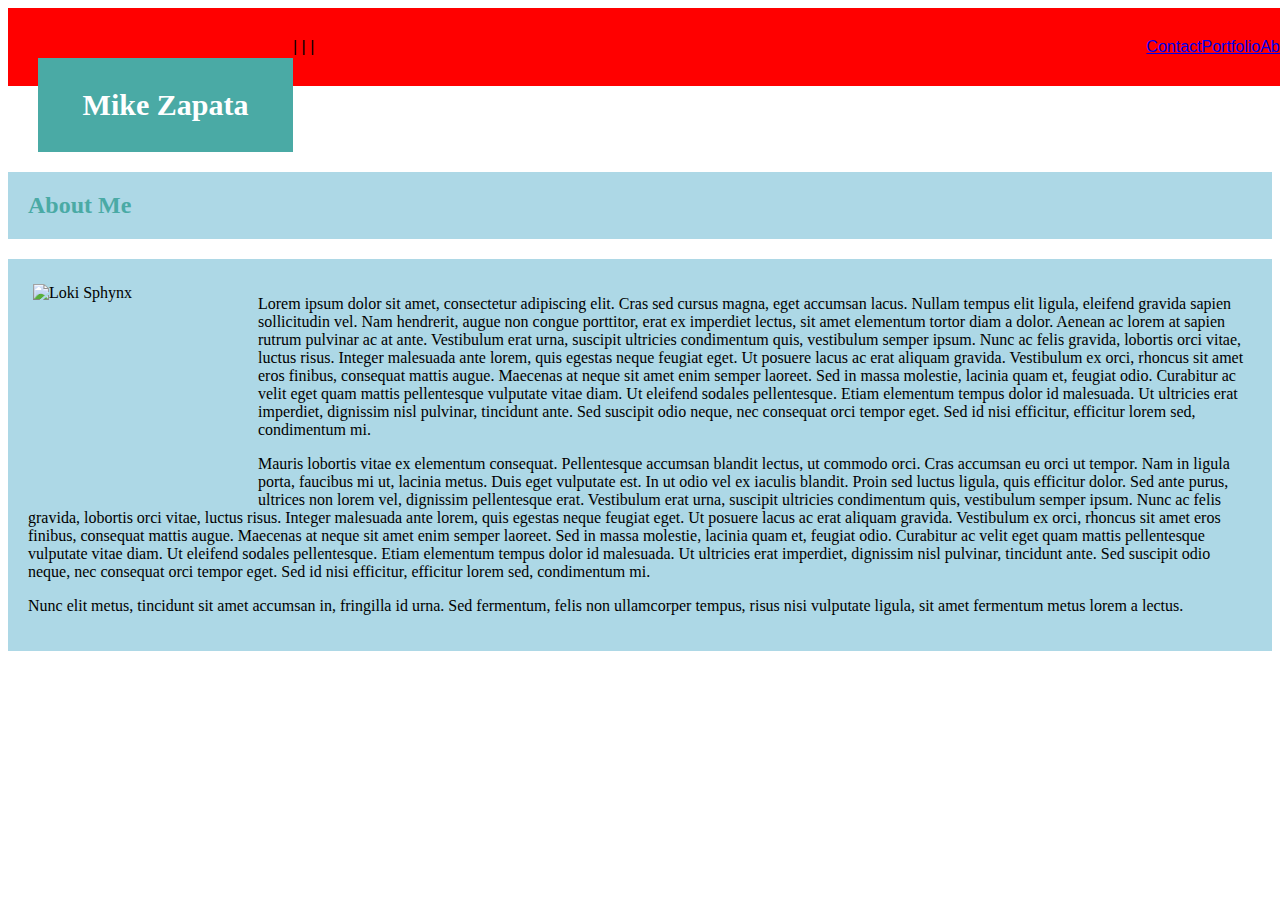
==== index.html @ c7fbb5c3 "start of Index" ====
<!DOCTYPE html>
<html lang="en">

<head>
    <meta charset="UTF-8">
    <meta name="viewport" content="width=device-width, initial-scale=1.0">
    <meta http-equiv="X-UA-Compatible" content="ie=edge">
    <title>Index</title>
    <link rel="stylesheet" href="assets/css/style.css">
</head>
<header>
    <nav>
        <h1>Mike Zapata</h1>
        <a href="index.html" id="links">About </a> |
        <a href="portfolio.html" id="links">Portfolio </a> |
        <a href="contact.html" id="links">Contact </a> |
    </nav>



</header>


<body>
    <h2>About Me</h2>
    <img src="http://beta.ems.ladbiblegroup.com/s3/content/e7d3b5075b19b7019d35a538fe2c89c7.jpg" alt="Loki Sphynx"
        id="loki" width="200" height="200">
    <div>
        <p>Lorem ipsum dolor sit amet, consectetur adipiscing elit. Cras sed cursus magna, eget accumsan lacus. Nullam
            tempus elit ligula, eleifend gravida sapien sollicitudin vel. Nam hendrerit, augue non congue porttitor,
            erat ex
            imperdiet lectus, sit amet elementum tortor diam a dolor. Aenean ac lorem at sapien rutrum pulvinar ac at
            ante.
            Vestibulum erat urna, suscipit ultricies condimentum quis, vestibulum semper ipsum. Nunc ac felis gravida,
            lobortis orci vitae, luctus risus. Integer malesuada ante lorem, quis egestas neque feugiat eget. Ut posuere
            lacus ac erat aliquam gravida. Vestibulum ex orci, rhoncus sit amet eros finibus, consequat mattis augue.
            Maecenas at neque sit amet enim semper laoreet. Sed in massa molestie, lacinia quam et, feugiat odio.
            Curabitur
            ac velit eget quam mattis pellentesque vulputate vitae diam. Ut eleifend sodales pellentesque. Etiam
            elementum
            tempus dolor id malesuada. Ut ultricies erat imperdiet, dignissim nisl pulvinar, tincidunt ante. Sed
            suscipit
            odio neque, nec consequat orci tempor eget. Sed id nisi efficitur, efficitur lorem sed, condimentum mi.
        </p>
        <p> Mauris lobortis vitae ex elementum consequat. Pellentesque accumsan blandit lectus, ut commodo orci. Cras
            accumsan eu orci ut tempor. Nam in ligula porta, faucibus mi ut, lacinia metus. Duis eget vulputate est. In
            ut odio vel ex iaculis blandit. Proin sed luctus ligula, quis efficitur dolor. Sed ante purus, ultrices non
            lorem vel, dignissim pellentesque erat. Vestibulum erat urna, suscipit ultricies condimentum quis,
            vestibulum
            semper ipsum. Nunc ac felis gravida, lobortis orci vitae, luctus risus. Integer malesuada ante lorem, quis
            egestas neque feugiat eget. Ut posuere lacus ac erat aliquam gravida. Vestibulum ex orci, rhoncus sit amet
            eros
            finibus, consequat mattis augue. Maecenas at neque sit amet enim semper laoreet. Sed in massa molestie,
            lacinia
            quam et, feugiat odio. Curabitur ac velit eget quam mattis pellentesque vulputate vitae diam. Ut eleifend
            sodales pellentesque. Etiam elementum tempus dolor id malesuada. Ut ultricies erat imperdiet, dignissim nisl
            pulvinar, tincidunt ante. Sed suscipit odio neque, nec consequat orci tempor eget. Sed id nisi efficitur,
            efficitur lorem sed, condimentum mi.
        </p>
        <p> Nunc elit metus, tincidunt sit amet accumsan in, fringilla id urna. Sed fermentum, felis non ullamcorper
            tempus, risus nisi vulputate ligula, sit amet fermentum metus lorem a lectus.</p>
    </div>
</body>

</html>



<!-- <section id="full">
    <aside>
      &lt;aside&gt; #fff
    </aside>
    &lt;section&gt; #eee
    <div id="division">
      &lt;div&gt; #6ea3da
    </div>
  </section> -->
---- assets/css/style.css ----
nav {
    font-family: Arial, Helvetica, sans-serif;
    /* float: right; */
    background-color: red;
    padding: 30px;
    width: 100%;
}

#links {
    float: right;
}

h1 {
    clear: both;
    overflow: auto;
    font-family: Georgia, 'Times New Roman', Times, serif;
    font-size: 30px;
    padding: 30px;
    background-color: #4aaaa5;
    color: white;
    width: 6.5em;
    text-align: center;
    float: left;
}

div {
    background-color: lightblue;
    padding: 20px;
}

h2 {
    clear: both;
    font-family: Georgia, 'Times New Roman', Times, serif;
    background-color: lightblue;
    color:  #4aaaa5;
    padding: 20px;
}

#loki {
    float: left;
    margin-top: 25px;
    margin-right: 25px;
    margin-bottom: 25px;
    margin-left: 25px;
    /* border: solid white; */
}

/* 
p{
    clear: both;
    margin-top: 25px;
} */
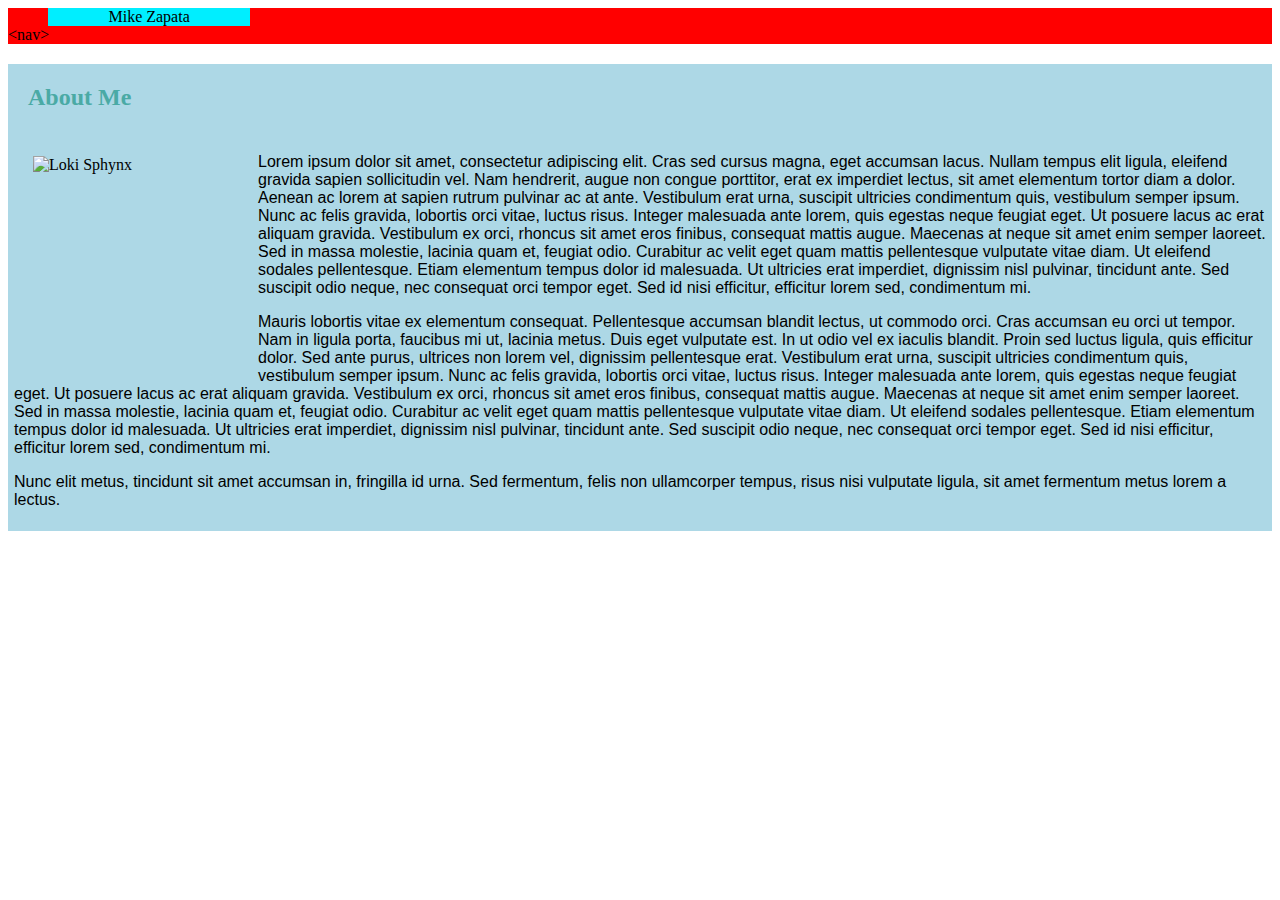
==== commit 1eb57fc3: "changes made" ====
--- a/index.html
+++ b/index.html
@@ -9,12 +9,21 @@
     <link rel="stylesheet" href="assets/css/style.css">
 </head>
 <header>
-    <nav>
-        <h1>Mike Zapata</h1>
+
+    <nav id="full">
+        <aside>
+                Mike Zapata
+        </aside>
+        &lt;nav&gt; 
+        <!-- <div id="division">
+            &lt;div&gt; #6ea3da
+        </div> -->
+    </nav>
+    <!-- <h1>Mike Zapata</h1>
         <a href="index.html" id="links">About </a> |
         <a href="portfolio.html" id="links">Portfolio </a> |
-        <a href="contact.html" id="links">Contact </a> |
-    </nav>
+        <a href="contact.html" id="links">Contact </a> | -->
+
 
 
 
@@ -62,16 +71,4 @@
     </div>
 </body>
 
-</html>
-
-
-
-<!-- <section id="full">
-    <aside>
-      &lt;aside&gt; #fff
-    </aside>
-    &lt;section&gt; #eee
-    <div id="division">
-      &lt;div&gt; #6ea3da
-    </div>
-  </section> -->+</html>--- a/assets/css/style.css
+++ b/assets/css/style.css
@@ -1,17 +1,29 @@
-nav {
-    font-family: Arial, Helvetica, sans-serif;
+#full {
+    font-family: Georgia, 'Times New Roman', Times, serif;
     /* float: right; */
     background-color: red;
-    padding: 30px;
-    width: 100%;
+    /* padding: 0px; */
+    /* width: 100%; */
 }
 
-#links {
-    float: right;
+/* #division {
+    background-color: purple;
+} */
+
+aside {
+    background-color:  rgb(0, 238, 255);
+    text-align: center;
+    width: 16%;
+    margin-left: 40px;
+    /* height: 100px; */
 }
 
+/* #links {
+    float: right;
+} */
+
 h1 {
-    clear: both;
+    /* clear: both;
     overflow: auto;
     font-family: Georgia, 'Times New Roman', Times, serif;
     font-size: 30px;
@@ -20,12 +32,13 @@
     color: white;
     width: 6.5em;
     text-align: center;
-    float: left;
+    float: left; */
 }
 
 div {
     background-color: lightblue;
-    padding: 20px;
+    padding: 6px;
+    font-family: Arial, Helvetica, sans-serif;
 }
 
 h2 {
@@ -34,6 +47,7 @@
     background-color: lightblue;
     color:  #4aaaa5;
     padding: 20px;
+    margin-bottom: 0%;
 }
 
 #loki {
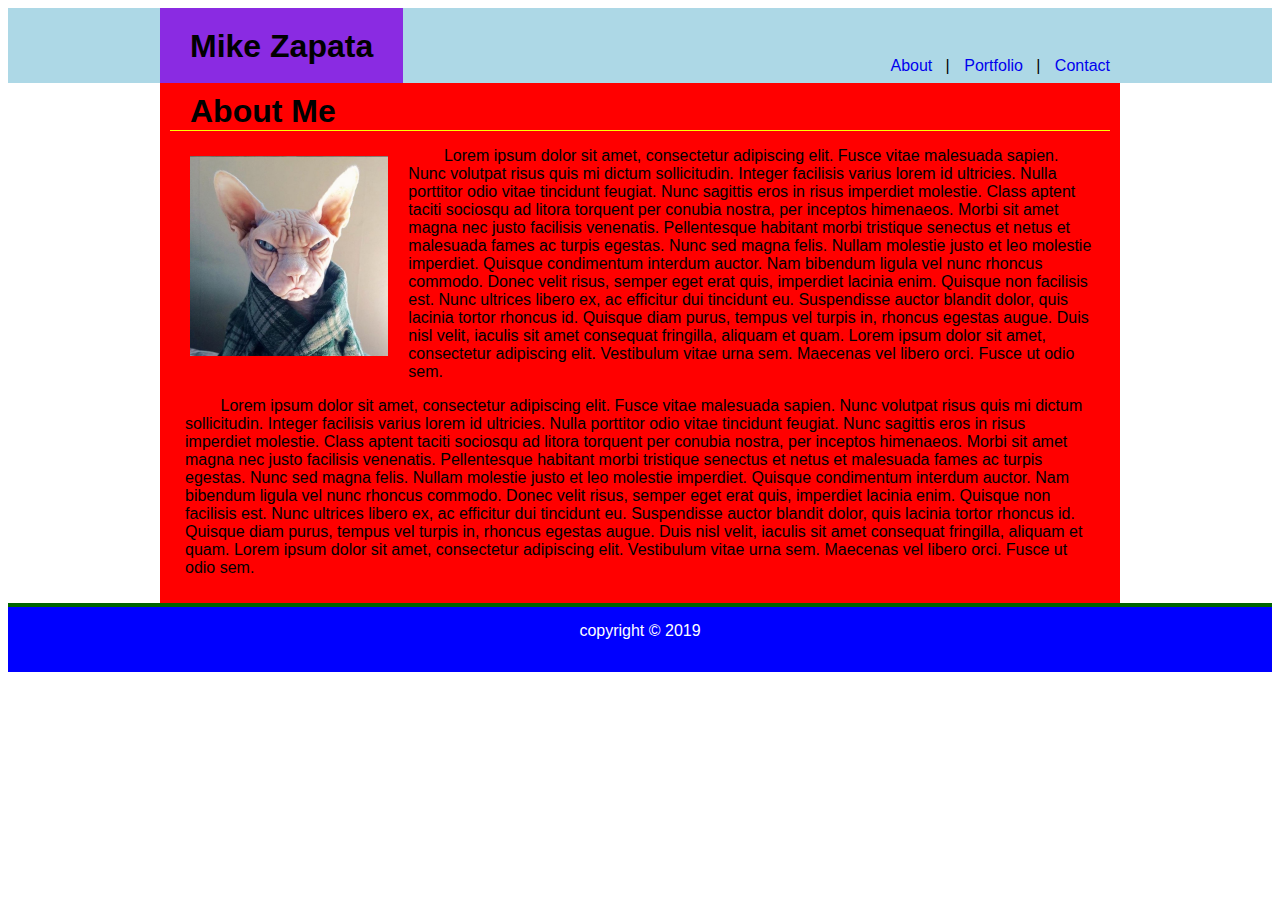
==== commit 666c1450: "index layout almost complete" ====
--- a/index.html
+++ b/index.html
@@ -5,70 +5,60 @@
     <meta charset="UTF-8">
     <meta name="viewport" content="width=device-width, initial-scale=1.0">
     <meta http-equiv="X-UA-Compatible" content="ie=edge">
-    <title>Index</title>
+    <title>About Me</title>
     <link rel="stylesheet" href="assets/css/style.css">
 </head>
-<header>
 
-    <nav id="full">
-        <aside>
-                Mike Zapata
-        </aside>
-        &lt;nav&gt; 
-        <!-- <div id="division">
-            &lt;div&gt; #6ea3da
-        </div> -->
-    </nav>
-    <!-- <h1>Mike Zapata</h1>
-        <a href="index.html" id="links">About </a> |
-        <a href="portfolio.html" id="links">Portfolio </a> |
-        <a href="contact.html" id="links">Contact </a> | -->
+<body>
+    <Header>
+        <div>
+            <h1>Mike Zapata </h1>
+            <nav>
+                <a href="index.html">About</a>&nbsp;&nbsp; |
+                <a href="portfolio.html">Portfolio</a>&nbsp;&nbsp; |
+                <a href="contact.html">Contact</a>
+                <!-- &nbsp; adds extra space -->
+            </nav>
+        </div>
+    </Header>
+    <section>
+        <h1>About Me</h1>
+        <img src="assets/images/lokisphynx.jpg" alt="me">
+        <p>
+            &nbsp;&nbsp;&nbsp;&nbsp;&nbsp;&nbsp;&nbsp;&nbsp;Lorem ipsum dolor sit amet, consectetur adipiscing elit.
+            Fusce vitae malesuada sapien. Nunc volutpat risus quis mi dictum sollicitudin. Integer facilisis varius
+            lorem id ultricies. Nulla porttitor odio vitae tincidunt feugiat. Nunc sagittis eros in risus imperdiet
+            molestie. Class aptent taciti sociosqu ad litora torquent per conubia nostra, per inceptos himenaeos. Morbi
+            sit amet magna nec justo facilisis venenatis. Pellentesque habitant morbi tristique senectus et netus et
+            malesuada fames ac turpis egestas.
+
+            Nunc sed magna felis. Nullam molestie justo et leo molestie imperdiet. Quisque condimentum interdum auctor.
+            Nam bibendum ligula vel nunc rhoncus commodo. Donec velit risus, semper eget erat quis, imperdiet lacinia
+            enim. Quisque non facilisis est. Nunc ultrices libero ex, ac efficitur dui tincidunt eu. Suspendisse auctor
+            blandit dolor, quis lacinia tortor rhoncus id. Quisque diam purus, tempus vel turpis in, rhoncus egestas
+            augue. Duis nisl velit, iaculis sit amet consequat fringilla, aliquam et quam. Lorem ipsum dolor sit amet,
+            consectetur adipiscing elit. Vestibulum vitae urna sem. Maecenas vel libero orci. Fusce ut odio sem.</p>
+        <p>
+            &nbsp;&nbsp;&nbsp;&nbsp;&nbsp;&nbsp;&nbsp;&nbsp;Lorem ipsum dolor sit amet, consectetur adipiscing elit.
+            Fusce vitae malesuada sapien. Nunc volutpat risus quis mi dictum sollicitudin. Integer facilisis varius
+            lorem id ultricies. Nulla porttitor odio vitae tincidunt feugiat. Nunc sagittis eros in risus imperdiet
+            molestie. Class aptent taciti sociosqu ad litora torquent per conubia nostra, per inceptos himenaeos. Morbi
+            sit amet magna nec justo facilisis venenatis. Pellentesque habitant morbi tristique senectus et netus et
+            malesuada fames ac turpis egestas.
+
+            Nunc sed magna felis. Nullam molestie justo et leo molestie imperdiet. Quisque condimentum interdum auctor.
+            Nam bibendum ligula vel nunc rhoncus commodo. Donec velit risus, semper eget erat quis, imperdiet lacinia
+            enim. Quisque non facilisis est. Nunc ultrices libero ex, ac efficitur dui tincidunt eu. Suspendisse auctor
+            blandit dolor, quis lacinia tortor rhoncus id. Quisque diam purus, tempus vel turpis in, rhoncus egestas
+            augue. Duis nisl velit, iaculis sit amet consequat fringilla, aliquam et quam. Lorem ipsum dolor sit amet,
+            consectetur adipiscing elit. Vestibulum vitae urna sem. Maecenas vel libero orci. Fusce ut odio sem.
+        </p>
+    </section>
+    <footer>
+        copyright &copy; 2019
+    </footer>
+</body>
 
 
 
-
-</header>
-
-
-<body>
-    <h2>About Me</h2>
-    <img src="http://beta.ems.ladbiblegroup.com/s3/content/e7d3b5075b19b7019d35a538fe2c89c7.jpg" alt="Loki Sphynx"
-        id="loki" width="200" height="200">
-    <div>
-        <p>Lorem ipsum dolor sit amet, consectetur adipiscing elit. Cras sed cursus magna, eget accumsan lacus. Nullam
-            tempus elit ligula, eleifend gravida sapien sollicitudin vel. Nam hendrerit, augue non congue porttitor,
-            erat ex
-            imperdiet lectus, sit amet elementum tortor diam a dolor. Aenean ac lorem at sapien rutrum pulvinar ac at
-            ante.
-            Vestibulum erat urna, suscipit ultricies condimentum quis, vestibulum semper ipsum. Nunc ac felis gravida,
-            lobortis orci vitae, luctus risus. Integer malesuada ante lorem, quis egestas neque feugiat eget. Ut posuere
-            lacus ac erat aliquam gravida. Vestibulum ex orci, rhoncus sit amet eros finibus, consequat mattis augue.
-            Maecenas at neque sit amet enim semper laoreet. Sed in massa molestie, lacinia quam et, feugiat odio.
-            Curabitur
-            ac velit eget quam mattis pellentesque vulputate vitae diam. Ut eleifend sodales pellentesque. Etiam
-            elementum
-            tempus dolor id malesuada. Ut ultricies erat imperdiet, dignissim nisl pulvinar, tincidunt ante. Sed
-            suscipit
-            odio neque, nec consequat orci tempor eget. Sed id nisi efficitur, efficitur lorem sed, condimentum mi.
-        </p>
-        <p> Mauris lobortis vitae ex elementum consequat. Pellentesque accumsan blandit lectus, ut commodo orci. Cras
-            accumsan eu orci ut tempor. Nam in ligula porta, faucibus mi ut, lacinia metus. Duis eget vulputate est. In
-            ut odio vel ex iaculis blandit. Proin sed luctus ligula, quis efficitur dolor. Sed ante purus, ultrices non
-            lorem vel, dignissim pellentesque erat. Vestibulum erat urna, suscipit ultricies condimentum quis,
-            vestibulum
-            semper ipsum. Nunc ac felis gravida, lobortis orci vitae, luctus risus. Integer malesuada ante lorem, quis
-            egestas neque feugiat eget. Ut posuere lacus ac erat aliquam gravida. Vestibulum ex orci, rhoncus sit amet
-            eros
-            finibus, consequat mattis augue. Maecenas at neque sit amet enim semper laoreet. Sed in massa molestie,
-            lacinia
-            quam et, feugiat odio. Curabitur ac velit eget quam mattis pellentesque vulputate vitae diam. Ut eleifend
-            sodales pellentesque. Etiam elementum tempus dolor id malesuada. Ut ultricies erat imperdiet, dignissim nisl
-            pulvinar, tincidunt ante. Sed suscipit odio neque, nec consequat orci tempor eget. Sed id nisi efficitur,
-            efficitur lorem sed, condimentum mi.
-        </p>
-        <p> Nunc elit metus, tincidunt sit amet accumsan in, fringilla id urna. Sed fermentum, felis non ullamcorper
-            tempus, risus nisi vulputate ligula, sit amet fermentum metus lorem a lectus.</p>
-    </div>
-</body>
-
 </html>--- a/assets/css/style.css
+++ b/assets/css/style.css
@@ -1,66 +1,74 @@
-#full {
-    font-family: Georgia, 'Times New Roman', Times, serif;
-    /* float: right; */
-    background-color: red;
-    /* padding: 0px; */
-    /* width: 100%; */
+html {
+    font-family: Arial, Helvetica, sans-serif
 }
 
-/* #division {
-    background-color: purple;
-} */
-
-aside {
-    background-color:  rgb(0, 238, 255);
-    text-align: center;
-    width: 16%;
-    margin-left: 40px;
-    /* height: 100px; */
+header {
+    background-color: lightblue;
+    height: 75px;
 }
 
-/* #links {
-    float: right;
-} */
-
-h1 {
-    /* clear: both;
-    overflow: auto;
-    font-family: Georgia, 'Times New Roman', Times, serif;
-    font-size: 30px;
-    padding: 30px;
-    background-color: #4aaaa5;
-    color: white;
-    width: 6.5em;
-    text-align: center;
-    float: left; */
+header div {
+    height: 75px;
+    background-color: lightblue;
+    width: 960px;
+    margin: 0 auto;
 }
 
-div {
-    background-color: lightblue;
-    padding: 6px;
-    font-family: Arial, Helvetica, sans-serif;
+header h1 {
+    float: left;
+    margin: 0;
+    background-color: blueviolet;
+    height: 75px;
+    padding: 20px 30px 30px 30px;
+    box-sizing: border-box;
 }
 
-h2 {
-    clear: both;
-    font-family: Georgia, 'Times New Roman', Times, serif;
-    background-color: lightblue;
-    color:  #4aaaa5;
-    padding: 20px;
-    margin-bottom: 0%;
+nav {
+    float: right;
+    padding-top: 49px;
+    padding-right: 10px;
 }
 
-#loki {
-    float: left;
-    margin-top: 25px;
-    margin-right: 25px;
-    margin-bottom: 25px;
-    margin-left: 25px;
-    /* border: solid white; */
+nav a {
+    clear: both;
+    overflow: auto;
+    padding-left: 10px;
+    text-decoration: none;
 }
 
-/* 
-p{
-    clear: both;
-    margin-top: 25px;
-} */+section {
+    background-color: red;
+    width: 960px;
+    margin: 0 auto;
+    padding: 10px;
+    box-sizing: border-box;
+}
+
+section h1 {
+    font-size: 2em;
+    margin: 0;
+    /* padding: 10px; */
+    padding-left: 20px;
+    border-bottom: 1px solid yellow;
+    margin-bottom: 10px;
+}
+
+img {
+    height: 200px;
+    float: left;
+    padding: 15px 20px;
+}
+
+p {
+    margin-right: 15px;
+    margin-left: 15px;
+}
+
+footer {
+    background-color: blue;
+    color: white;
+    text-align: center;
+    height: 50px;
+    padding-top: 15px;
+    border-top: 4px solid darkgreen;
+}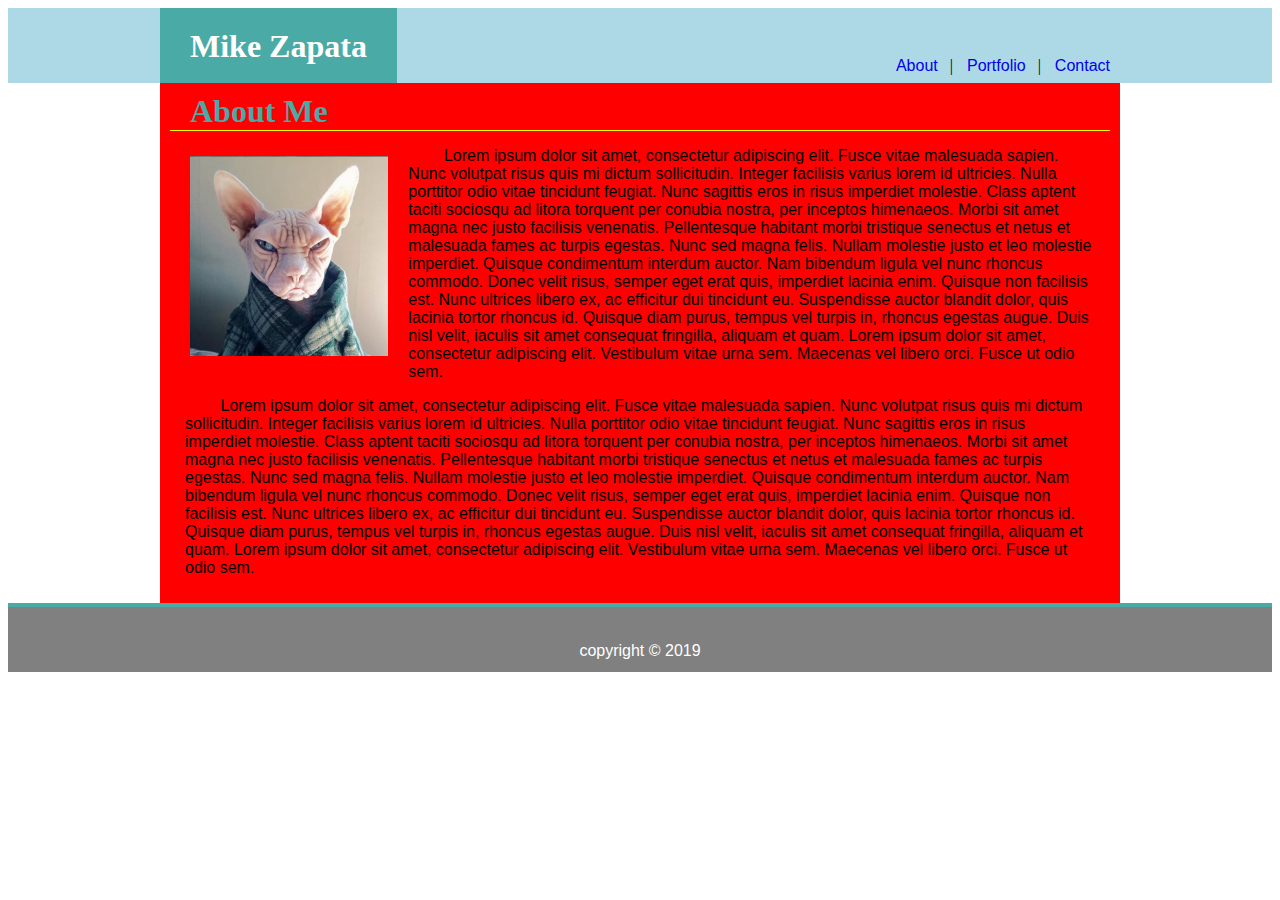
==== commit 3f4b8565: "more changes made" ====
--- a/index.html
+++ b/index.html
@@ -55,7 +55,9 @@
         </p>
     </section>
     <footer>
-        copyright &copy; 2019
+        <section>
+            copyright &copy; 2019
+        </section>
     </footer>
 </body>
 
--- a/assets/css/style.css
+++ b/assets/css/style.css
@@ -1,7 +1,3 @@
-html {
-    font-family: Arial, Helvetica, sans-serif
-}
-
 header {
     background-color: lightblue;
     height: 75px;
@@ -16,8 +12,10 @@
 
 header h1 {
     float: left;
+    font-family: Georgia, 'Times New Roman', Times, serif;
     margin: 0;
-    background-color: blueviolet;
+    background-color: #4aaaa5;
+    color: white;
     height: 75px;
     padding: 20px 30px 30px 30px;
     box-sizing: border-box;
@@ -33,6 +31,7 @@
     clear: both;
     overflow: auto;
     padding-left: 10px;
+    font-family: Arial, Helvetica, sans-serif;
     text-decoration: none;
 }
 
@@ -46,8 +45,9 @@
 
 section h1 {
     font-size: 2em;
+    font-family: Georgia, 'Times New Roman', Times, serif;
     margin: 0;
-    /* padding: 10px; */
+    color: #4aaaa5;
     padding-left: 20px;
     border-bottom: 1px solid yellow;
     margin-bottom: 10px;
@@ -60,15 +60,25 @@
 }
 
 p {
+    font-family: Arial, Helvetica, sans-serif;
     margin-right: 15px;
     margin-left: 15px;
 }
 
 footer {
-    background-color: blue;
+    font-family: Arial, Helvetica, sans-serif;
+    background-color: gray;
     color: white;
     text-align: center;
     height: 50px;
     padding-top: 15px;
-    border-top: 4px solid darkgreen;
+    border-top: 4px solid #4aaaa5;
+}
+
+/* added section to footer to move copyright text down */
+
+footer section {
+    background-color: gray;
+    margin-top: 10px;
+    width: auto;
 }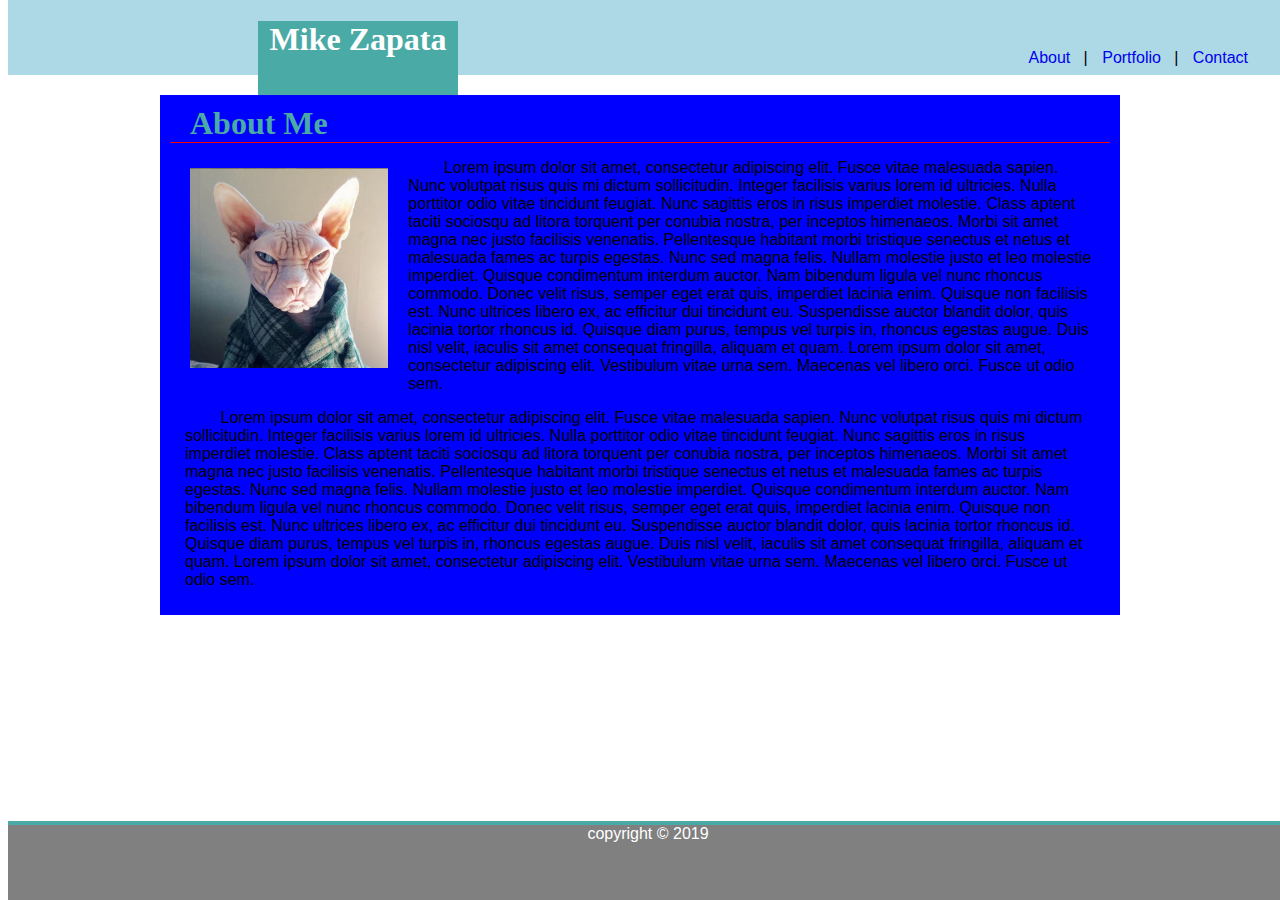
==== commit f34b2719: "changes made to Header and Footer" ====
--- a/index.html
+++ b/index.html
@@ -21,7 +21,7 @@
             </nav>
         </div>
     </Header>
-    <section>
+    <section class="sectionIndex">
         <h1>About Me</h1>
         <img src="assets/images/lokisphynx.jpg" alt="me">
         <p>
@@ -55,9 +55,9 @@
         </p>
     </section>
     <footer>
-        <section>
-            copyright &copy; 2019
-        </section>
+
+        copyright &copy; 2019
+
     </footer>
 </body>
 
--- a/assets/css/style.css
+++ b/assets/css/style.css
@@ -1,44 +1,58 @@
+html {
+    font-family: Arial, Helvetica, sans-serif;
+}
+
 header {
     background-color: lightblue;
     height: 75px;
-}
-
-header div {
-    height: 75px;
-    background-color: lightblue;
-    width: 960px;
-    margin: 0 auto;
+    width: 100%;
+    position: fixed;
+    top: 0;
+    /* float: left; */
 }
 
 header h1 {
     float: left;
     font-family: Georgia, 'Times New Roman', Times, serif;
-    margin: 0;
     background-color: #4aaaa5;
     color: white;
     height: 75px;
-    padding: 20px 30px 30px 30px;
+    width: 200px;
+    margin-left: 250px;
+    text-align: center;
+    padding-bottom: 40;
     box-sizing: border-box;
 }
+
+/* header div {
+    height: 75px;
+    background-color: lightblue;
+    margin: 0 auto;
+} */
+
+
 
 nav {
     float: right;
     padding-top: 49px;
-    padding-right: 10px;
+    padding-right: 40px;
 }
 
 nav a {
     clear: both;
     overflow: auto;
     padding-left: 10px;
-    font-family: Arial, Helvetica, sans-serif;
+    /* font-family: Arial, Helvetica, sans-serif; */
     text-decoration: none;
 }
 
-section {
-    background-color: red;
+.sectionIndex {
+    background-color: blue;
     width: 960px;
-    margin: 0 auto;
+    position: relative;
+    margin-top: 95px;
+    margin-left: auto;
+    margin-right: auto;
     padding: 10px;
     box-sizing: border-box;
 }
@@ -49,7 +63,7 @@
     margin: 0;
     color: #4aaaa5;
     padding-left: 20px;
-    border-bottom: 1px solid yellow;
+    border-bottom: 1px solid red;
     margin-bottom: 10px;
 }
 
@@ -60,25 +74,37 @@
 }
 
 p {
-    font-family: Arial, Helvetica, sans-serif;
+    /* font-family: Arial, Helvetica, sans-serif; */
     margin-right: 15px;
     margin-left: 15px;
 }
 
 footer {
-    font-family: Arial, Helvetica, sans-serif;
+    /* font-family: Arial, Helvetica, sans-serif; */
     background-color: gray;
     color: white;
     text-align: center;
-    height: 50px;
-    padding-top: 15px;
+    height: 75px;
+    width: 100%;
+    /* padding-top: 15px; */
     border-top: 4px solid #4aaaa5;
+    position: fixed;
+    bottom: 0;
+    /* position: fixed; */
 }
 
 /* added section to footer to move copyright text down */
 
-footer section {
+/* .footerSection {
     background-color: gray;
     margin-top: 10px;
-    width: auto;
+    /* position: fixed; */
+
+/* width: auto; */
+
+}
+
+*/ #messageBox {
+    width: 400px;
+    height: 180px;
 }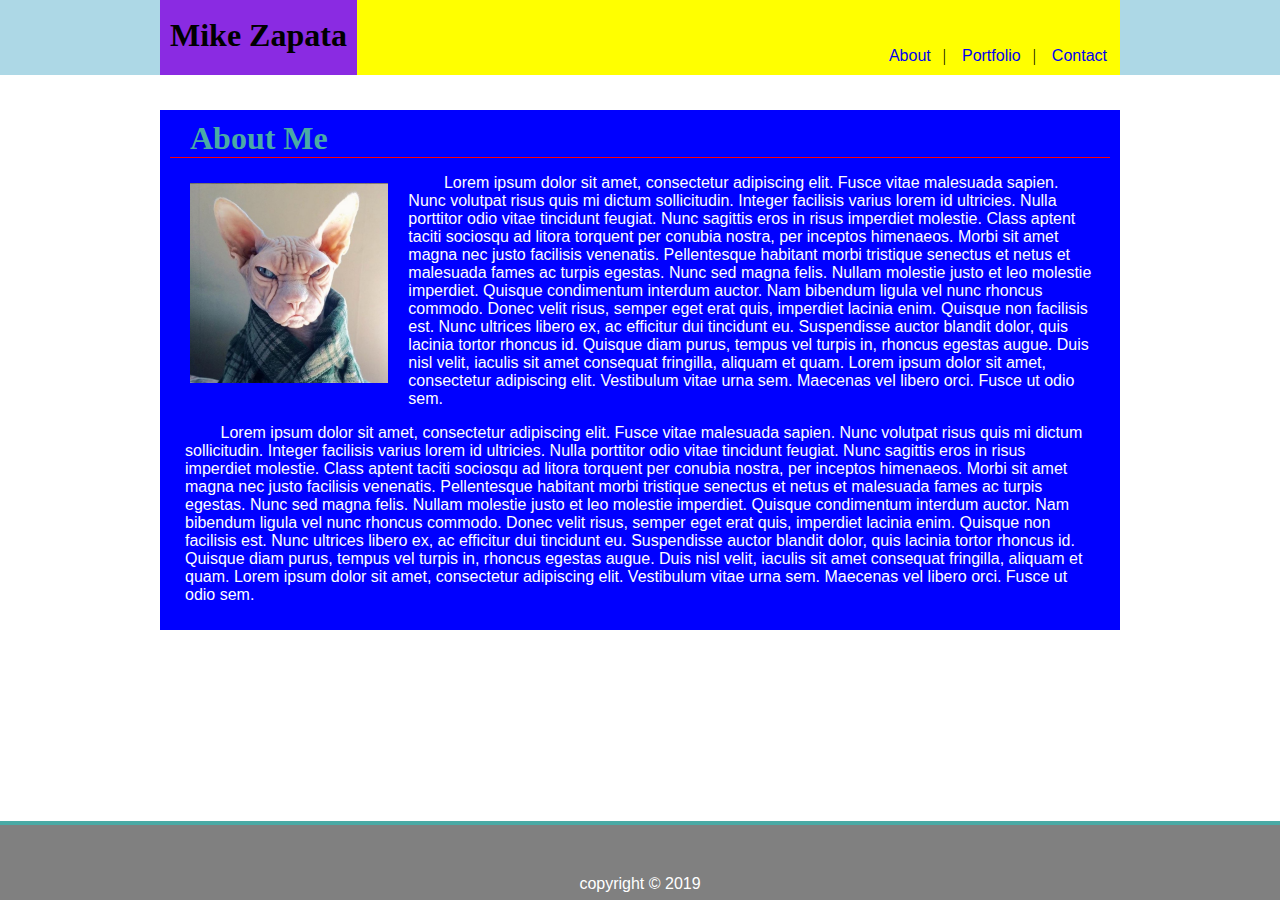
==== commit 83f6854e: "re-did most of style.css" ====
--- a/index.html
+++ b/index.html
@@ -10,17 +10,17 @@
 </head>
 
 <body>
-    <Header>
+    <header>
         <div>
             <h1>Mike Zapata </h1>
             <nav>
-                <a href="index.html">About</a>&nbsp;&nbsp; |
-                <a href="portfolio.html">Portfolio</a>&nbsp;&nbsp; |
+                <a href="index.html">About</a>&nbsp;&nbsp; | &nbsp;&nbsp;
+                <a href="portfolio.html">Portfolio</a>&nbsp;&nbsp; | &nbsp;&nbsp;
                 <a href="contact.html">Contact</a>
                 <!-- &nbsp; adds extra space -->
             </nav>
         </div>
-    </Header>
+    </header>
     <section class="sectionIndex">
         <h1>About Me</h1>
         <img src="assets/images/lokisphynx.jpg" alt="me">
@@ -55,8 +55,9 @@
         </p>
     </section>
     <footer>
-
-        copyright &copy; 2019
+        <section>
+            copyright &copy; 2019
+        </section>
 
     </footer>
 </body>
--- a/assets/css/style.css
+++ b/assets/css/style.css
@@ -1,56 +1,71 @@
-html {
+body {
     font-family: Arial, Helvetica, sans-serif;
+    margin: 0;
 }
 
 header {
     background-color: lightblue;
     height: 75px;
     width: 100%;
-    position: fixed;
-    top: 0;
+    /* position: fixed; */
+    /* margin: 0; */
+    /* top: 0; */
+    /* margin-bottom: 0; */
     /* float: left; */
+}
+
+header div {
+    /* float: left; */
+    font-family: Georgia, 'Times New Roman', Times, serif;
+    /* background-color: #4aaaa5; */
+    background-color: yellow;
+    /* color: red; */
+    height: 75px;
+    width: 960px;
+    margin: auto;
 }
 
 header h1 {
     float: left;
-    font-family: Georgia, 'Times New Roman', Times, serif;
-    background-color: #4aaaa5;
-    color: white;
+    background-color: blueviolet;
     height: 75px;
-    width: 200px;
-    margin-left: 250px;
-    text-align: center;
-    padding-bottom: 40;
+    padding: 17px 10px;
     box-sizing: border-box;
+    /* clear: both; */
+    margin: 0;
+    /* overflow: auto; */
+    /* background-color: blue; */
+    /* color: red; */
+    /* width: 200px; */
+    /* text-align: center; */
 }
-
-/* header div {
-    height: 75px;
-    background-color: lightblue;
-    margin: 0 auto;
-} */
-
-
 
 nav {
     float: right;
-    padding-top: 49px;
-    padding-right: 40px;
+    padding-top: 47px;
+    margin-right: 13px;
+    /* padding-right: 25px; */
+    /* padding-right: 40px; */
+    /* background-color: green; */
 }
 
 nav a {
-    clear: both;
-    overflow: auto;
-    padding-left: 10px;
-    /* font-family: Arial, Helvetica, sans-serif; */
+    /* padding-left: 15px; */
+    /* padding-top: 20px; */
+    /* clear: both; */
+    /* overflow: auto; */
+    font-family: Arial, Helvetica, sans-serif;
     text-decoration: none;
+    /* removes underline from links */
 }
 
 .sectionIndex {
     background-color: blue;
+    color: white;
     width: 960px;
-    position: relative;
-    margin-top: 95px;
+    /* position: relative; */
+    margin: 0 auto;
+    margin-top: 35px;
     margin-left: auto;
     margin-right: auto;
     padding: 10px;
@@ -95,13 +110,11 @@
 
 /* added section to footer to move copyright text down */
 
-/* .footerSection {
+footer section {
     background-color: gray;
-    margin-top: 10px;
+    margin-top: 50px;
     /* position: fixed; */
-
-/* width: auto; */
-
+    /* width: 40px; */
 }
 
 */ #messageBox {
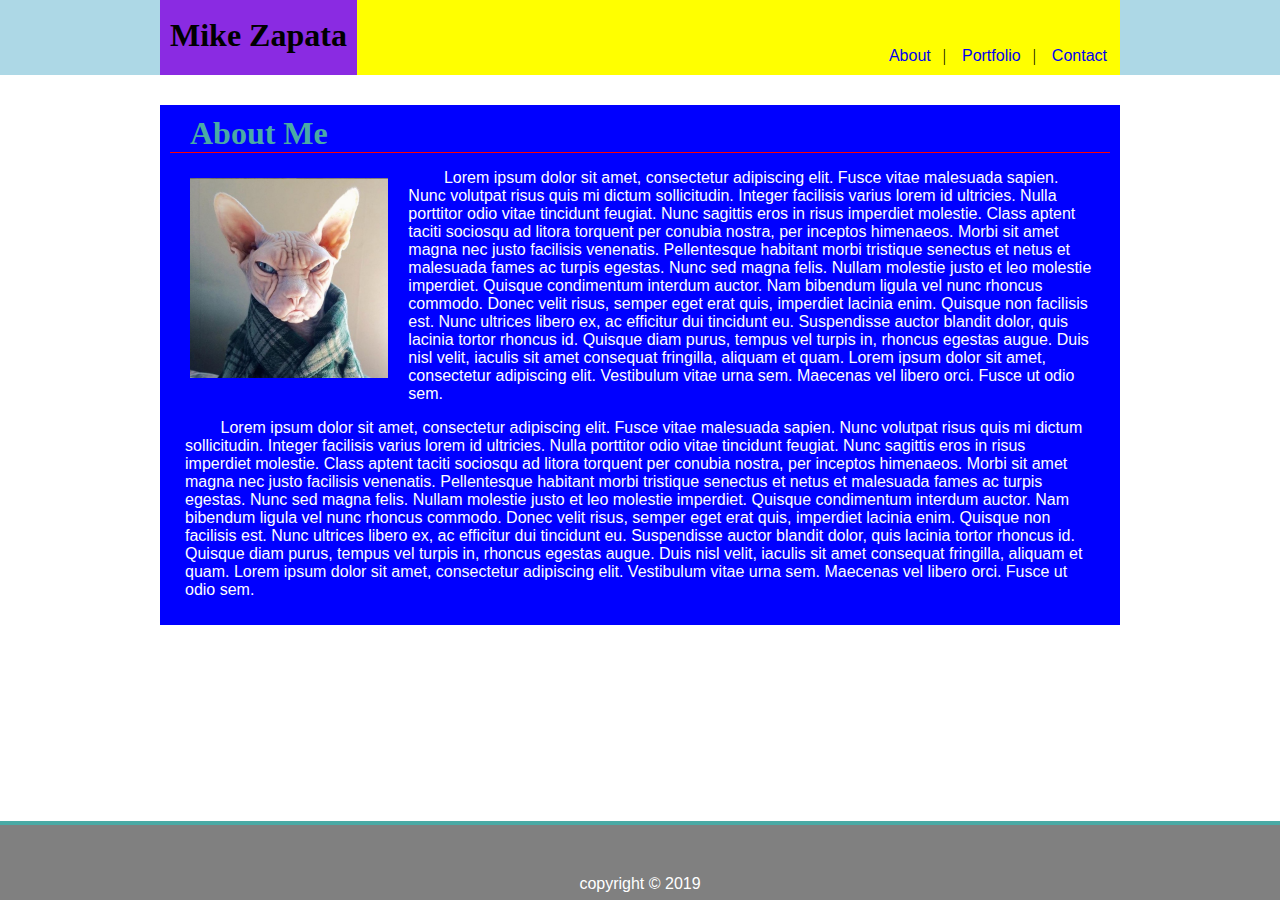
==== commit 1171506e: "added more css for the contact page" ====
--- a/index.html
+++ b/index.html
@@ -22,7 +22,7 @@
         </div>
     </header>
     <section class="sectionIndex">
-        <h1>About Me</h1>
+        <h1 id="indexH1">About Me</h1>
         <img src="assets/images/lokisphynx.jpg" alt="me">
         <p>
             &nbsp;&nbsp;&nbsp;&nbsp;&nbsp;&nbsp;&nbsp;&nbsp;Lorem ipsum dolor sit amet, consectetur adipiscing elit.
--- a/assets/css/style.css
+++ b/assets/css/style.css
@@ -65,17 +65,18 @@
     width: 960px;
     /* position: relative; */
     margin: 0 auto;
-    margin-top: 35px;
-    margin-left: auto;
-    margin-right: auto;
+    margin-top: 30px;
+    /* margin-left: auto;
+    margin-right: auto; */
     padding: 10px;
     box-sizing: border-box;
 }
 
-section h1 {
+#indexH1 {
     font-size: 2em;
     font-family: Georgia, 'Times New Roman', Times, serif;
     margin: 0;
+    /* color: red; */
     color: #4aaaa5;
     padding-left: 20px;
     border-bottom: 1px solid red;
@@ -117,7 +118,34 @@
     /* width: 40px; */
 }
 
-*/ #messageBox {
+.contactSection {
+    width: 960px;
+    height: 375px;
+    background-color: blue;
+    margin: 0 auto;
+    margin-top: 30px;
+}
+
+#contactH1 {
+        font-size: 2em;
+        font-family: Georgia, 'Times New Roman', Times, serif;
+        margin: 0;
+        /* color: red; */
+        color: #4aaaa5;
+        padding-left: 20px;
+        border-bottom: 1px solid red;
+        padding-top: 10px;
+        margin-bottom: 10px;
+
+}
+
+.inputBoxes {
+    margin-left: 30px;
+    color: white;
+    
+}
+
+#messageBox {
     width: 400px;
-    height: 180px;
+    height: 150px;
 }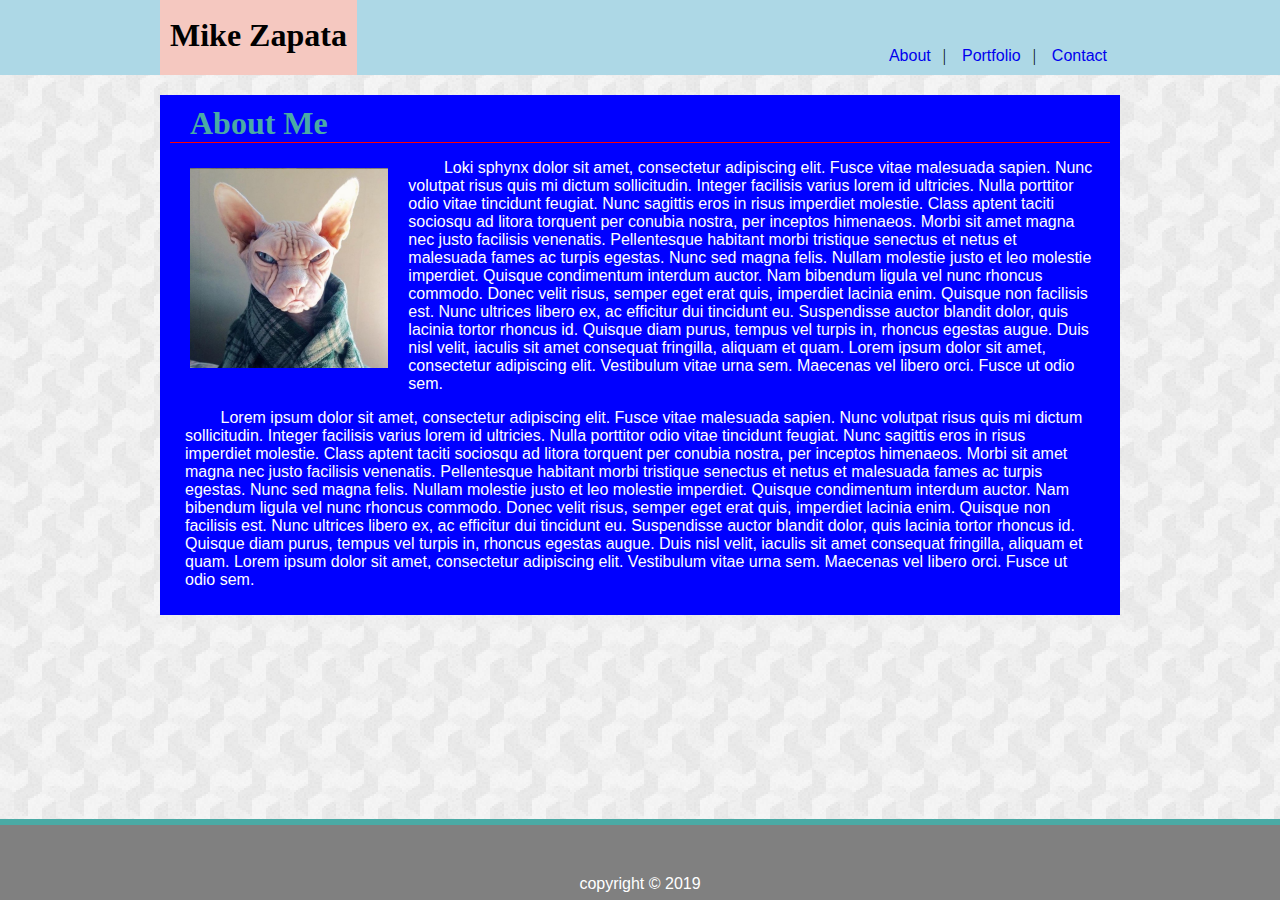
==== commit ee53206a: "cleaned up code" ====
--- a/index.html
+++ b/index.html
@@ -25,7 +25,7 @@
         <h1 id="indexH1">About Me</h1>
         <img src="assets/images/lokisphynx.jpg" alt="me">
         <p>
-            &nbsp;&nbsp;&nbsp;&nbsp;&nbsp;&nbsp;&nbsp;&nbsp;Lorem ipsum dolor sit amet, consectetur adipiscing elit.
+            &nbsp;&nbsp;&nbsp;&nbsp;&nbsp;&nbsp;&nbsp;&nbsp;Loki sphynx dolor sit amet, consectetur adipiscing elit.
             Fusce vitae malesuada sapien. Nunc volutpat risus quis mi dictum sollicitudin. Integer facilisis varius
             lorem id ultricies. Nulla porttitor odio vitae tincidunt feugiat. Nunc sagittis eros in risus imperdiet
             molestie. Class aptent taciti sociosqu ad litora torquent per conubia nostra, per inceptos himenaeos. Morbi
--- a/assets/css/style.css
+++ b/assets/css/style.css
@@ -1,25 +1,19 @@
 body {
     font-family: Arial, Helvetica, sans-serif;
     margin: 0;
+    background-image: url("../images/psychedelic_pattern_@2X.png");
 }
 
 header {
     background-color: lightblue;
     height: 75px;
     width: 100%;
-    /* position: fixed; */
-    /* margin: 0; */
-    /* top: 0; */
-    /* margin-bottom: 0; */
-    /* float: left; */
+    clear: both;
 }
 
 header div {
-    /* float: left; */
     font-family: Georgia, 'Times New Roman', Times, serif;
-    /* background-color: #4aaaa5; */
-    background-color: yellow;
-    /* color: red; */
+    background-color: lightblue;
     height: 75px;
     width: 960px;
     margin: auto;
@@ -27,56 +21,43 @@
 
 header h1 {
     float: left;
-    background-color: blueviolet;
+    background-color: rgb(245, 200, 192);
     height: 75px;
     padding: 17px 10px;
     box-sizing: border-box;
-    /* clear: both; */
     margin: 0;
-    /* overflow: auto; */
-    /* background-color: blue; */
-    /* color: red; */
-    /* width: 200px; */
-    /* text-align: center; */
 }
 
 nav {
     float: right;
     padding-top: 47px;
     margin-right: 13px;
-    /* padding-right: 25px; */
-    /* padding-right: 40px; */
-    /* background-color: green; */
 }
 
 nav a {
-    /* padding-left: 15px; */
-    /* padding-top: 20px; */
-    /* clear: both; */
-    /* overflow: auto; */
     font-family: Arial, Helvetica, sans-serif;
     text-decoration: none;
-    /* removes underline from links */
+}
+
+nav a:hover {
+    color: red;
+    text-decoration: line-through;
 }
 
 .sectionIndex {
     background-color: blue;
     color: white;
     width: 960px;
-    /* position: relative; */
     margin: 0 auto;
-    margin-top: 30px;
-    /* margin-left: auto;
-    margin-right: auto; */
+    margin-top: 20px;
     padding: 10px;
     box-sizing: border-box;
 }
 
-#indexH1 {
+#indexH1, #portfolioH1 {
     font-size: 2em;
     font-family: Georgia, 'Times New Roman', Times, serif;
     margin: 0;
-    /* color: red; */
     color: #4aaaa5;
     padding-left: 20px;
     border-bottom: 1px solid red;
@@ -90,23 +71,19 @@
 }
 
 p {
-    /* font-family: Arial, Helvetica, sans-serif; */
     margin-right: 15px;
     margin-left: 15px;
 }
 
 footer {
-    /* font-family: Arial, Helvetica, sans-serif; */
     background-color: gray;
     color: white;
     text-align: center;
     height: 75px;
     width: 100%;
-    /* padding-top: 15px; */
-    border-top: 4px solid #4aaaa5;
+    border-top: 6px solid #4aaaa5;
     position: fixed;
     bottom: 0;
-    /* position: fixed; */
 }
 
 /* added section to footer to move copyright text down */
@@ -114,38 +91,98 @@
 footer section {
     background-color: gray;
     margin-top: 50px;
-    /* position: fixed; */
-    /* width: 40px; */
 }
 
-.contactSection {
+.sectionContact {
     width: 960px;
     height: 375px;
     background-color: blue;
     margin: 0 auto;
-    margin-top: 30px;
+    margin-top: 20px;
+    padding: 0px 20px;
+    box-sizing: border-box;
 }
 
 #contactH1 {
-        font-size: 2em;
-        font-family: Georgia, 'Times New Roman', Times, serif;
-        margin: 0;
-        /* color: red; */
-        color: #4aaaa5;
-        padding-left: 20px;
-        border-bottom: 1px solid red;
-        padding-top: 10px;
-        margin-bottom: 10px;
-
+    font-size: 2em;
+    font-family: Georgia, 'Times New Roman', Times, serif;
+    margin: 0;
+    color: #4aaaa5;
+    padding-left: 20px;
+    border-bottom: 1px solid red;
+    padding-top: 10px;
+    margin-bottom: 10px;
 }
 
 .inputBoxes {
-    margin-left: 30px;
     color: white;
-    
 }
 
 #messageBox {
     width: 400px;
     height: 150px;
+}
+
+.sectionPortfolio {
+    background-color: blue;
+    width: 960px;
+    margin: 0 auto;
+    margin-top: 20px;
+    padding: 0px 20px 30px 20px;
+    box-sizing: border-box;
+}
+
+#portfolioH1 {
+    padding-top: 10px;
+}
+
+.sectionImage {
+    display: flex;
+    flex-wrap: wrap;
+}
+
+.portfolioItem {
+    background-size: cover;
+    width: 225px;
+    height: 225px;
+    position: relative;
+    margin: .7em;
+}
+
+#portfolioSection {
+    display: flex;
+    flex-wrap: wrap;
+}
+
+#portfolio1 {
+    background-image: url(../images/lokisphynx6.jpg);
+}
+
+#portfolio2 {
+    background-image: url(../images/lokisphynx4.jpg);
+}
+
+#portfolio3 {
+    background-image: url(../images/lokisphynx2.jpg);
+}
+
+#portfolio4 {
+    background-image: url(../images/lokisphynx5.jpg);
+}
+
+#portfolio5 {
+    background-image: url(../images/lokisphynx3.jpg);
+}
+
+h4 {
+    position: absolute;
+    bottom: 1em;
+    background-color: rgba(84, 74, 230, 0.39);
+    color: white;
+    width: 100%;
+    padding: .3em 0;
+    text-align: center;
+    font-size: 1.3em;
+    font-variant: small-caps;
+    margin: 0;
 }